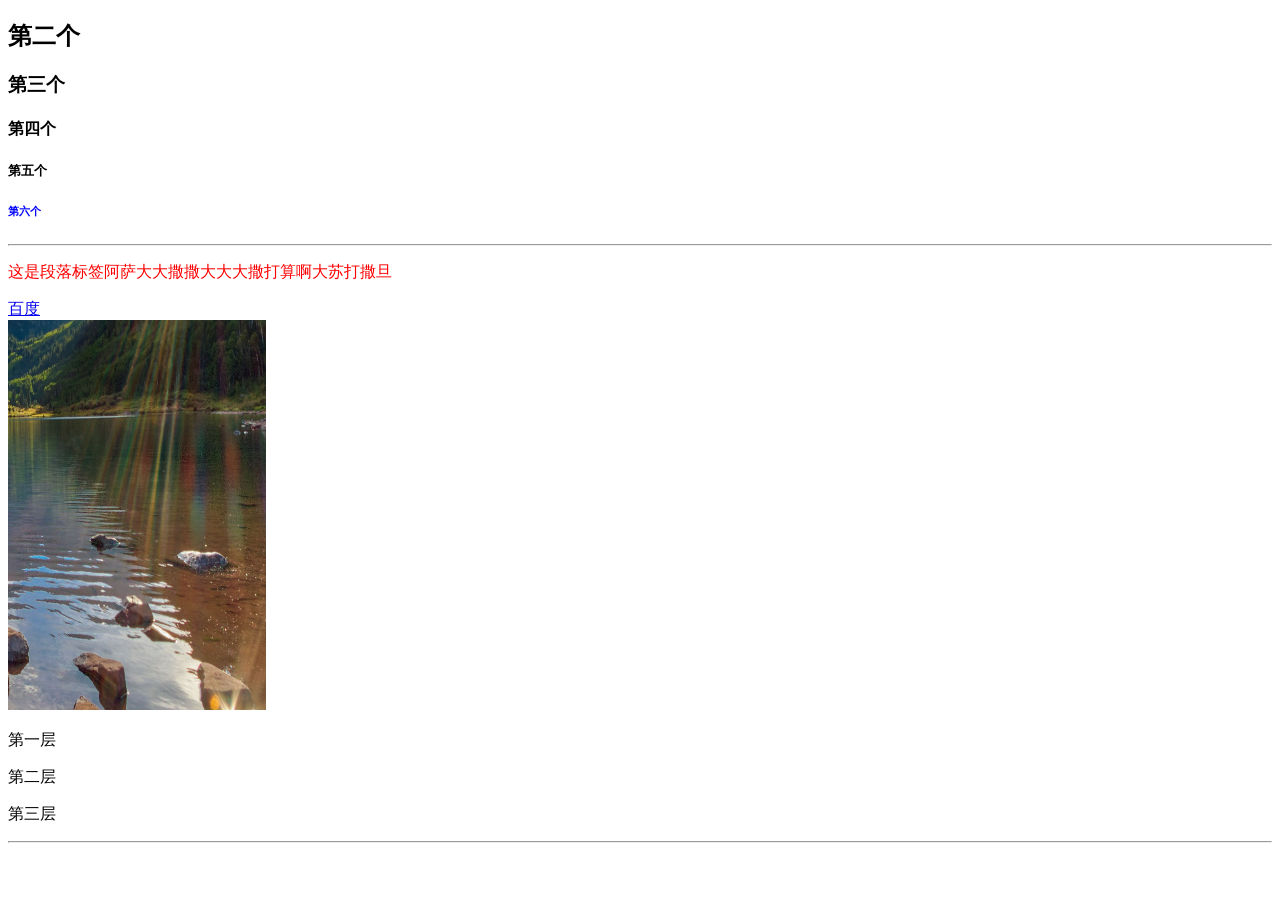
==== index.html @ ead547ef "first commit" ====
<!DOCTYPE html>
<html lang="en">

<head>
    <meta charset="UTF-8">
    <meta name="viewport" content="width=device-width, initial-scale=1.0">
    <title>三亚学院区块链2401</title>
    <style>
        .ppppp {
            color: red;
        }
        #cccc {
            color: blue;
        }
    </style>
</head>

<body>
    <!-- <h1>第一个</h1> -->
    <h2>第二个</h2>
    <h3>第三个</h3>
    <h4>第四个</h4>
    <h5>第五个</h5>
    <h6 id="cccc">第六个</h6>
    <hr>
    <p class="ppppp">这是段落标签阿萨大大撒撒大大大撒打算啊大苏打撒旦</p>
    <a href="https://www.baidu.com" target="_blank">百度</a>
    <br>
    <img src="./imgs/img.png" alt="" width="258" height="390">
    <p>第一层
        <p>第二层
            <p>第三层</p>
        </p>
    </p>
    <hr>
</body>

</html>
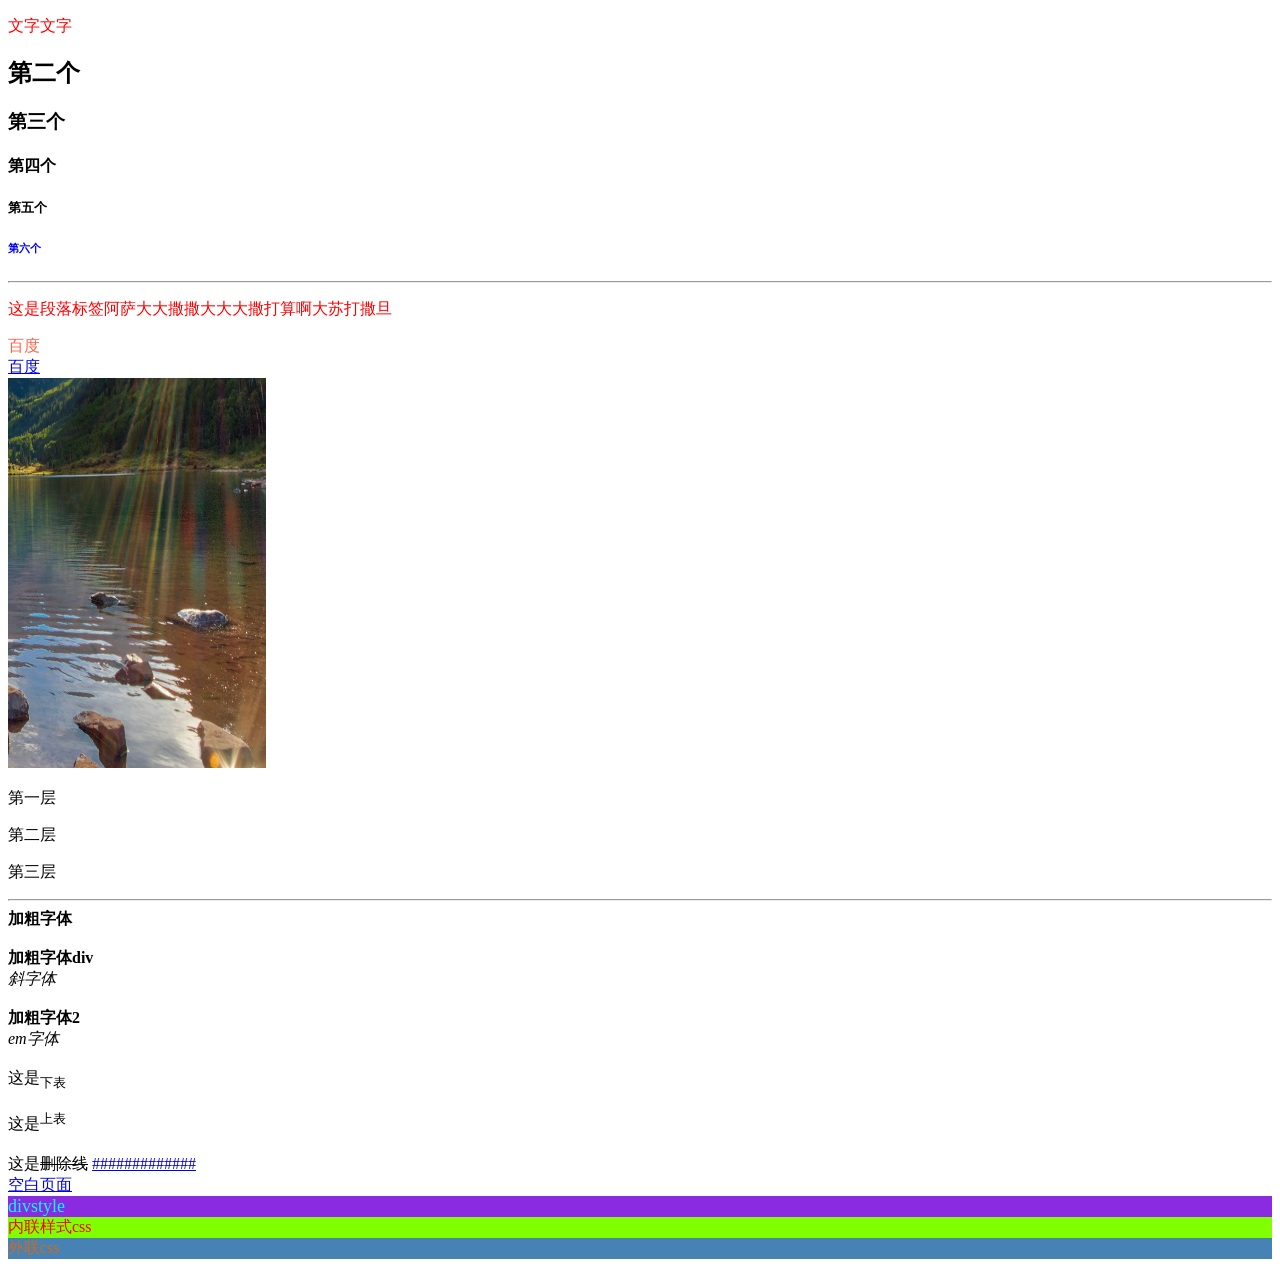
==== commit 03b400fd: "second" ====
--- a/index.html
+++ b/index.html
@@ -5,6 +5,7 @@
     <meta charset="UTF-8">
     <meta name="viewport" content="width=device-width, initial-scale=1.0">
     <title>三亚学院区块链2401</title>
+    <link rel="stylesheet"href="./style.css">
     <style>
         .ppppp {
             color: red;
@@ -12,10 +13,22 @@
         #cccc {
             color: blue;
         }
+        .jiacudiv{
+            font-weight:bold;
+        }
+        .baidu{
+            color:greenyellow;
+            text-decoration:none;
+        }
+        .neiliancss{
+            color:red;
+            background-color:chartreuse;
+        }
     </style>
 </head>
 
 <body>
+    <p class="linkstyle">文字文字</p>
     <!-- <h1>第一个</h1> -->
     <h2>第二个</h2>
     <h3>第三个</h3>
@@ -24,6 +37,7 @@
     <h6 id="cccc">第六个</h6>
     <hr>
     <p class="ppppp">这是段落标签阿萨大大撒撒大大大撒打算啊大苏打撒旦</p>
+    <a href="https://www.baidu.com" target="_blank"title="百度百科三亚学院" style="color:tomato;text-decoration:none;">百度</a><br>
     <a href="https://www.baidu.com" target="_blank">百度</a>
     <br>
     <img src="./imgs/img.png" alt="" width="258" height="390">
@@ -33,6 +47,19 @@
         </p>
     </p>
     <hr>
+    <b>加粗字体</b><br><br>
+    <div class="jiacudiv">加粗字体div</div>
+    <i>斜字体</i><br><br>
+    <strong>加粗字体2</strong><br>
+    <em>em字体</em><br><br>
+    这是<sub>下表</sub><br><br>
+    这是<sup>上表</sup><br><br>
+    这是<del>删除线</del><dr>
+    <a href="#">#############</a><br>
+    <a href="adout:blank">空白页面</a>
+    <div style="font-size:large;color: aqua;background-color:blueviolet;">divstyle</div>
+    <div class="neiliancss">内联样式css</div>
+    <div class="wailiancss">外联css</div>
 </body>
 
 </html>
--- a/style.css
+++ b/style.css
@@ -0,0 +1,7 @@
+.linkstyle{
+    color:red;
+}
+.wailiancss{
+    color:chocolate;
+    background-color: steelblue;
+}
